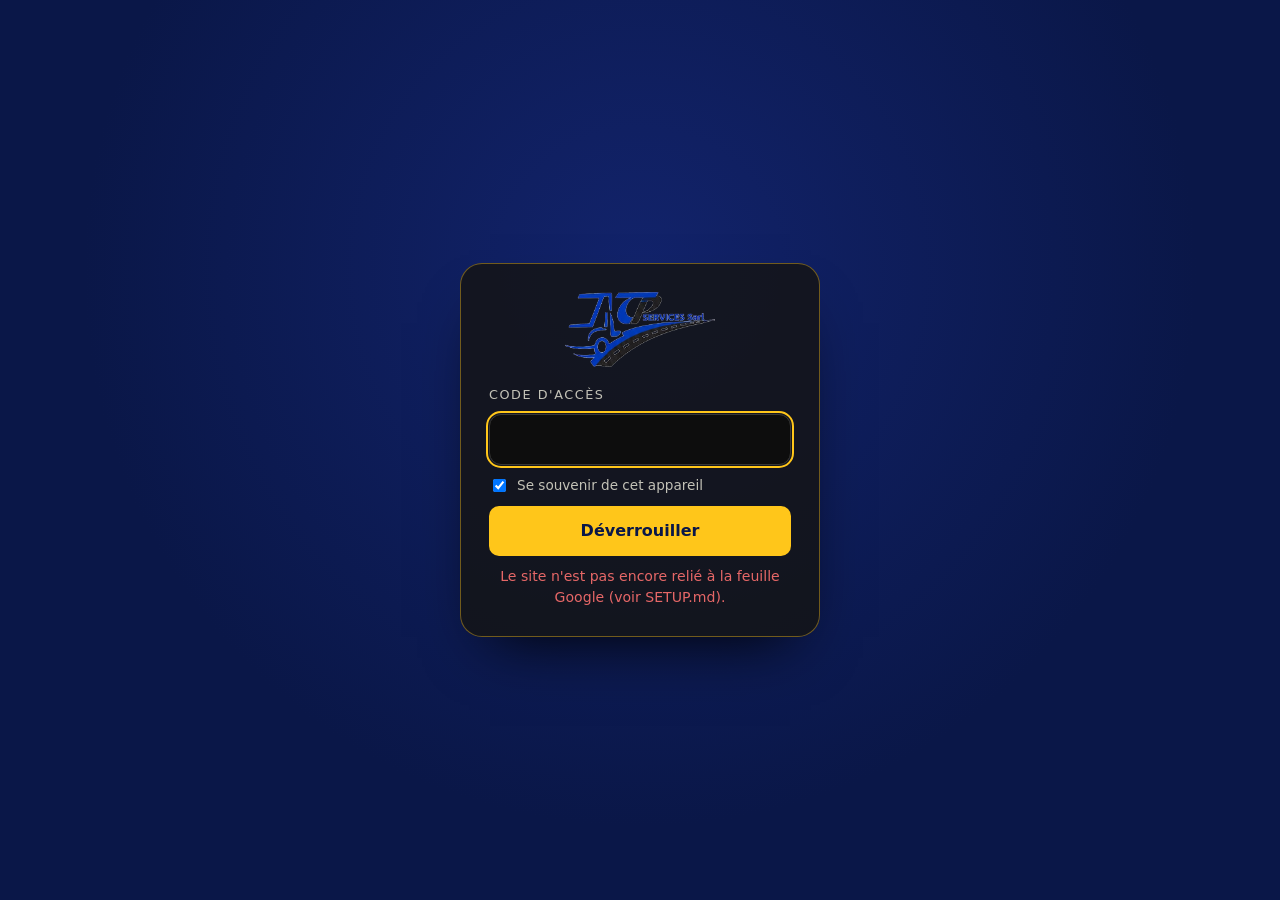
==== pit/index.html @ 0e6db852 "Tableau de bord privé + base Google Sheets : demandes de devis, statistiques anonymes (visites, lang" ====
<!DOCTYPE html>
<html lang="fr">
<head>
  <meta charset="UTF-8" />
  <meta name="viewport" content="width=device-width, initial-scale=1.0" />
  <meta name="robots" content="noindex, nofollow, noarchive" />
  <meta name="referrer" content="no-referrer" />
  <title>TP & FILS</title>
  <link rel="icon" href="../assets/img/favicon.png" />
  <link rel="stylesheet" href="pit.css?v=202611081222" />
  <style>
    :root { --brand: #1537b8; --brand-ink: #ffffff; --brand-dark: #ffc61a; --brand-ink-dark: #0a1748;
      --lock-accent: #ffc61a; --lock-accent-ink: #0a1748; --lock-glow: #12236b; }
    .lock { background: radial-gradient(circle at 50% 30%, var(--lock-glow), #0a1748 62%); }
  </style>
</head>
<body>
  <main class="lock" id="lock">
    <form class="lock__card" id="lockForm" autocomplete="on">
      <img class="lock__logo" src="../assets/img/logo-tp-services.png" alt="TP & FILS" />
      <div class="lock__ok" aria-live="polite"><i aria-hidden="true">✓</i><span id="okText" data-t="unlocked"></span></div>
      <div class="lock__fields">
      <label class="lock__label" for="key" data-t="passcode"></label>
      <input id="key" name="password" type="password" autocomplete="current-password" required minlength="8" />
      <label class="lock__remember"><input type="checkbox" id="remember" checked /> <span data-t="remember"></span></label>
      <button type="submit" class="btn btn--gold" id="unlock" data-t="unlock"></button>
      <p class="lock__msg" id="lockMsg" role="alert"></p>
      </div>
    </form>
  </main>

  <div class="app" id="app" hidden>
    <header class="bar">
      <div class="bar__brand"><img src="../assets/img/logo-tp-services-sm.png" alt="TP & FILS" style="height:40px;border-radius:8px" /><span data-t="title"></span></div>
      <div class="bar__tools">
        <div class="seg seg--lang" role="group" aria-label="Language" id="langSeg" hidden></div>
        <div class="seg" role="group" aria-label="Date range" id="range"></div>
        <button type="button" class="btn btn--ghost" id="refresh" data-t="refresh"></button>
        <a class="btn btn--ghost" id="sheetLink" target="_blank" rel="noopener" data-t="openSheet"></a>
        <button type="button" class="btn btn--ghost" id="signOut" data-t="signOut"></button>
      </div>
    </header>
    <p class="demo" id="demoNote" hidden data-t="demo"></p>

    <section class="tiles" id="tiles" aria-label="Key numbers"></section>

    <section class="panel" id="records">
      <div class="panel__head">
        <h2 data-t="recTitle"></h2>
        <div class="panel__tools">
          <div class="seg" role="group" id="recFilter"></div>
          <input type="search" id="recSearch" data-tp="search" />
        </div>
      </div>
      <div class="recs" id="recs"></div>
    </section>

    <section class="charts">
      <article class="panel chart chart--wide">
        <h2 data-t="visitorsPerDay"></h2>
        <p class="sub" id="visitorsSub"></p>
        <div class="line" id="lineChart"></div>
        <details class="tableview"><summary data-t="showTable"></summary><div id="lineTable"></div></details>
      </article>
      <div id="barCharts"></div>
    </section>

    <section class="panel" id="chat">
      <div class="panel__head">
        <h2 data-t="chatTitle"></h2>
        <label class="check"><input type="checkbox" id="onlyMissed" /> <span data-t="onlyMissed"></span></label>
      </div>
      <ul class="qs" id="qs"></ul>
    </section>

    <footer class="foot" data-t="footer"></footer>
  </div>

  <div class="tip" id="tip" role="tooltip" hidden></div>
  <div class="toast" id="toast" role="status"></div>
  <script src="strings.js?v=202611081222"></script>
  <script src="spec.js?v=202611081222"></script>
  <script src="dash.js?v=202611081222"></script>
</body>
</html>
---- pit/pit.css ----
/* Private dashboard (shared). Brand colors come from --brand / --brand-ink set in pit/index.html. Chart colors follow the reference data-viz palette (one series color, fixed status colors). */
:root {
  color-scheme: light;
  --page: #f9f9f7; --surface: #fcfcfb; --ink: #0b0b0b; --ink2: #52514e; --muted: #898781;
  --grid: #e1e0d9; --axis: #c3c2b7; --ring: rgba(11, 11, 11, .10);
  --series: #2a78d6; --series-soft: rgba(42, 120, 214, .12);
  --gold: var(--brand, #b8892c); --gold-ink: var(--brand-ink, #ffffff); --up: #006300; --down: #b42318;
  --good: #0ca30c; --warning: #fab219; --serious: #ec835a; --critical: #d03b3b;
}
@media (prefers-color-scheme: dark) {
  :root {
    color-scheme: dark;
    --page: #0d0d0d; --surface: #1a1a19; --ink: #f0efec; --ink2: #c3c2b7; --muted: #898781;
    --grid: #2c2c2a; --axis: #383835; --ring: rgba(255, 255, 255, .10);
    --series: #3987e5; --series-soft: rgba(57, 135, 229, .16);
    --gold: var(--brand-dark, var(--brand, #d4a43a)); --gold-ink: var(--brand-ink-dark, var(--brand-ink, #0b0b0b)); --up: #0ca30c; --down: #e66767;
  }
}
* { box-sizing: border-box; }
[hidden] { display: none !important; }
body { margin: 0; background: var(--page); color: var(--ink); font: 15px/1.5 system-ui, -apple-system, "Segoe UI", sans-serif; -webkit-font-smoothing: antialiased; }
h2 { font-size: 1rem; margin: 0; }
button, input, select { font: inherit; color: inherit; }
.btn { display: inline-flex; align-items: center; gap: 6px; padding: 8px 14px; border-radius: 10px; border: 1px solid var(--ring); background: var(--surface); cursor: pointer; text-decoration: none; font-weight: 600; font-size: .88rem; white-space: nowrap; }
.btn--gold { background: var(--gold); color: var(--gold-ink); border-color: transparent; }
.btn--ghost:hover { border-color: var(--gold); }
.btn--wa { background: #25d366; color: #0b0b0b; border-color: transparent; }

/* lock screen: always the brand's black and gold */
.lock { min-height: 100vh; display: grid; place-items: center; padding: 20px; background: radial-gradient(circle at 50% 30%, var(--lock-glow), #0a0a0c 60%); }
.lock__card { width: min(360px, 100%); display: grid; gap: 10px; padding: 28px; border-radius: 22px; background: rgba(20, 20, 22, .85); border: 1px solid color-mix(in srgb, var(--lock-accent) 40%, transparent); color: #f0efec; box-shadow: 0 30px 60px -30px #000; }
.lock__logo { width: 150px; border-radius: 18px; height: auto; margin: 0 auto 8px; }
.lock__label { font-size: .8rem; letter-spacing: .12em; text-transform: uppercase; color: #c3c2b7; }
.lock input[type=password] { width: 100%; padding: 12px 14px; border-radius: 12px; border: 1px solid #383835; background: #0d0d0d; color: #f0efec; font-size: 1.05rem; letter-spacing: .1em; }
.lock input[type=password]:focus { outline: 2px solid var(--lock-accent); outline-offset: 1px; }
.lock__remember { font-size: .85rem; color: #c3c2b7; display: flex; gap: 8px; align-items: center; }
.lock .btn--gold { justify-content: center; padding: 12px; font-size: 1rem; background: var(--lock-accent); color: var(--lock-accent-ink); }
.lock { transition: opacity .45s ease, transform .45s ease; }
.lock.leaving { opacity: 0; transform: scale(1.04); pointer-events: none; }
.lock__ok { display: none; justify-items: center; gap: 8px; padding: 18px 0 6px; color: var(--lock-accent); font-weight: 700; letter-spacing: .08em; text-transform: uppercase; font-size: .85rem; }
.lock__ok i { width: 64px; height: 64px; border-radius: 50%; display: grid; place-items: center; font-style: normal; font-size: 1.9rem; color: var(--lock-accent-ink); background: var(--lock-accent); box-shadow: 0 0 0 10px color-mix(in srgb, var(--lock-accent) 20%, transparent); animation: okpop .45s cubic-bezier(.2, 1.6, .4, 1); }
@keyframes okpop { from { transform: scale(.3); opacity: 0; } }
.lock__fields { display: contents; }
.lock.ok .lock__ok { display: grid; } .lock.ok .lock__fields { display: none; }
.app.entering { animation: appin .5s ease both; }
@keyframes appin { from { opacity: 0; transform: translateY(14px); } }
.lock__spin { display: inline-block; width: 14px; height: 14px; margin-right: 8px; vertical-align: -2px; border-radius: 50%; border: 2px solid rgba(11, 11, 11, .25); border-top-color: #0b0b0b; animation: spin .7s linear infinite; }
@keyframes spin { to { transform: rotate(360deg); } }
@media (prefers-reduced-motion: reduce) { .lock, .app.entering, .lock__ok i { transition: none; animation: none; } }
.lock__msg { min-height: 1.4em; margin: 0; font-size: .88rem; color: #e66767; text-align: center; }

/* layout */
.app { max-width: 1240px; margin: 0 auto; padding: 16px 16px 40px; }
.bar { display: flex; flex-wrap: wrap; gap: 12px 18px; align-items: center; justify-content: space-between; padding: 6px 0 14px; }
.bar__brand { display: flex; align-items: center; gap: 12px; } .bar__brand img { height: 44px; width: auto; display: block; }
.bar__brand span { font-weight: 700; color: var(--ink2); padding-left: 12px; border-left: 1px solid var(--axis); }
.bar__tools { display: flex; flex-wrap: wrap; gap: 8px; align-items: center; }
.seg { display: inline-flex; padding: 3px; border-radius: 11px; background: var(--surface); border: 1px solid var(--ring); }
.seg button { border: 0; background: none; padding: 6px 11px; border-radius: 8px; cursor: pointer; font-size: .85rem; font-weight: 600; color: var(--ink2); }
.seg button.on { background: var(--page); color: var(--ink); box-shadow: inset 0 0 0 1px var(--gold); }
.demo { margin: 0 0 14px; padding: 10px 14px; border-radius: 12px; background: color-mix(in srgb, var(--warning) 16%, transparent); font-size: .9rem; }
.panel { background: var(--surface); border: 1px solid var(--ring); border-radius: 18px; padding: 18px; margin-top: 16px; }
.panel__head { display: flex; flex-wrap: wrap; gap: 10px 16px; align-items: center; justify-content: space-between; margin-bottom: 12px; }
.panel__tools { display: flex; flex-wrap: wrap; gap: 8px; }
.sub { margin: 2px 0 10px; color: var(--muted); font-size: .85rem; }
.foot { margin-top: 20px; color: var(--muted); font-size: .85rem; text-align: center; }
.check { display: flex; gap: 8px; align-items: center; font-size: .88rem; color: var(--ink2); }
input[type=search] { padding: 7px 12px; border-radius: 10px; border: 1px solid var(--ring); background: var(--page); min-width: 220px; }

/* stat tiles */
.tiles { display: grid; grid-template-columns: repeat(auto-fit, minmax(170px, 1fr)); gap: 12px; }
.tile { background: var(--surface); border: 1px solid var(--ring); border-radius: 16px; padding: 14px 16px; }
.tile__label { color: var(--ink2); font-size: .82rem; font-weight: 600; }
.tile__value { font-size: 2rem; font-weight: 700; line-height: 1.15; margin-top: 4px; }
.tile__note { font-size: .8rem; color: var(--muted); margin-top: 2px; }
.tile__note .up { color: var(--up); font-weight: 600; } .tile__note .down { color: var(--down); font-weight: 600; }
.tile--alert { border-color: color-mix(in srgb, var(--warning) 70%, transparent); cursor: pointer; }

/* status chips: color + icon + label, never color alone */
.chip { display: inline-flex; align-items: center; gap: 6px; padding: 2px 10px 2px 8px; border-radius: 999px; font-size: .78rem; font-weight: 700; background: color-mix(in srgb, var(--c) 16%, transparent); }
.chip i { font-style: normal; width: 16px; height: 16px; border-radius: 50%; display: grid; place-items: center; font-size: .66rem; background: var(--c); color: #fff; }
.chip[data-k="warning"] { --c: var(--warning); } .chip[data-k="warning"] i { color: #0b0b0b; }
.chip[data-k="good"] { --c: var(--good); } .chip[data-k="muted"] { --c: var(--muted); } .chip[data-k="info"] { --c: var(--series); }
.chip[data-k="critical"] { --c: var(--critical); } .chip[data-k="serious"] { --c: var(--serious); }

/* appointment requests */
.recs { display: grid; gap: 10px; }
.rec { display: grid; grid-template-columns: 112px 1fr auto; gap: 14px; align-items: start; padding: 14px; border-radius: 14px; border: 1px solid var(--ring); background: var(--page); }
.rec__when { text-align: center; padding: 8px 6px; border-radius: 12px; border: 1px solid color-mix(in srgb, var(--gold) 45%, var(--ring)); }
.rec__when b { display: block; font-size: 1.5rem; line-height: 1.1; } .rec__when span { display: block; font-size: .76rem; color: var(--ink2); }
.rec__who { min-width: 0; }
.rec__who h3 { margin: 0 0 2px; font-size: 1rem; display: flex; flex-wrap: wrap; gap: 8px; align-items: center; }
.rec__meta { color: var(--ink2); font-size: .88rem; } .rec__meta b { color: var(--ink); font-weight: 600; }
.rec__details { margin: 6px 0 0; font-size: .86rem; color: var(--ink2); white-space: pre-wrap; }
.rec__ref { color: var(--muted); font-size: .76rem; font-variant-numeric: tabular-nums; }
.rec__actions { display: flex; flex-direction: column; gap: 6px; align-items: stretch; min-width: 170px; }
.rec__actions select { padding: 7px 10px; border-radius: 10px; border: 1px solid var(--ring); background: var(--surface); font-weight: 600; }
.badge { font-size: .72rem; font-weight: 700; padding: 1px 8px; border-radius: 6px; border: 1px solid var(--axis); color: var(--ink2); }
.empty { padding: 26px; text-align: center; color: var(--muted); }
@media (max-width: 720px) { .rec { grid-template-columns: 84px 1fr; } .rec__actions { grid-column: 1 / -1; flex-direction: row; flex-wrap: wrap; min-width: 0; } .rec__actions > * { flex: 1; } }

/* charts */
.charts { display: grid; grid-template-columns: repeat(2, minmax(0, 1fr)); gap: 0 16px; }
.chart--wide { grid-column: 1 / -1; }
@media (max-width: 820px) { .charts { grid-template-columns: 1fr; } }
.line { position: relative; height: 230px; touch-action: pan-y; }
.line svg { display: block; width: 100%; height: 100%; overflow: visible; }
.line .grid { stroke: var(--grid); stroke-width: 1; } .line .base { stroke: var(--axis); stroke-width: 1; }
.line .tick { fill: var(--muted); font-size: 11px; font-variant-numeric: tabular-nums; }
.line .path { fill: none; stroke: var(--series); stroke-width: 2; stroke-linejoin: round; stroke-linecap: round; }
.line .area { fill: var(--series-soft); }
.line .cross { stroke: var(--axis); stroke-width: 1; }
.line .dot { fill: var(--series); stroke: var(--surface); stroke-width: 2; }
.rows { display: grid; gap: 9px; }
.row { display: grid; grid-template-columns: minmax(90px, 34%) 1fr 64px; gap: 10px; align-items: center; font-size: .88rem; padding: 2px 0; border-radius: 6px; }
.row__label { overflow: hidden; text-overflow: ellipsis; white-space: nowrap; color: var(--ink2); }
.row__track { height: 12px; }
.row__bar { height: 100%; min-width: 3px; background: var(--series); border-radius: 0 4px 4px 0; }
.row__val { text-align: right; font-variant-numeric: tabular-nums; color: var(--ink); font-weight: 600; }
.row:hover .row__bar, .row:focus .row__bar { filter: brightness(1.12); }
.row:focus { outline: 2px solid var(--gold); outline-offset: 2px; }
.tableview { margin-top: 10px; font-size: .86rem; } .tableview summary { cursor: pointer; color: var(--ink2); }
.tableview table { border-collapse: collapse; margin-top: 8px; width: 100%; max-width: 420px; }
.tableview td, .tableview th { padding: 4px 8px; border-bottom: 1px solid var(--grid); text-align: left; font-variant-numeric: tabular-nums; }
.tableview td + td, .tableview th + th { text-align: right; }

/* chatbot questions */
.qs { list-style: none; margin: 0; padding: 0; display: grid; gap: 6px; max-height: 420px; overflow: auto; }
.qs li { display: grid; grid-template-columns: 1fr auto; gap: 4px 12px; padding: 9px 12px; border-radius: 10px; background: var(--page); border: 1px solid var(--ring); }
.qs q { quotes: "\201C" "\201D"; } .qs time { color: var(--muted); font-size: .78rem; font-variant-numeric: tabular-nums; }

/* tooltip + toast */
.tip { position: fixed; z-index: 50; pointer-events: none; padding: 8px 10px; border-radius: 10px; background: var(--surface); border: 1px solid var(--ring); box-shadow: 0 10px 24px -12px rgba(0, 0, 0, .5); font-size: .82rem; color: var(--ink2); }
.tip strong { display: block; color: var(--ink); font-size: 1rem; }
.toast { position: fixed; left: 50%; bottom: 20px; transform: translateX(-50%) translateY(30px); opacity: 0; transition: .25s; padding: 10px 16px; border-radius: 12px; background: var(--ink); color: var(--page); font-weight: 600; font-size: .9rem; pointer-events: none; }
.toast.show { opacity: 1; transform: translateX(-50%); }

/* shared-engine extras */
.rec__score { font-size: 1.5rem; font-weight: 800; line-height: 1.1; }
.reveal { font-variant-numeric: tabular-nums; border-bottom: 1px dashed var(--muted); cursor: pointer; }
.reveal.shown { border-bottom: 0; cursor: text; user-select: all; }
.seg--lang button { min-width: 38px; }
.flag { color: var(--down); font-weight: 600; }
.charts .chart:not(.chart--wide) { min-width: 0; }
#barCharts { display: contents; }
#barCharts > .chart:last-child:nth-child(odd) { grid-column: 1 / -1; }
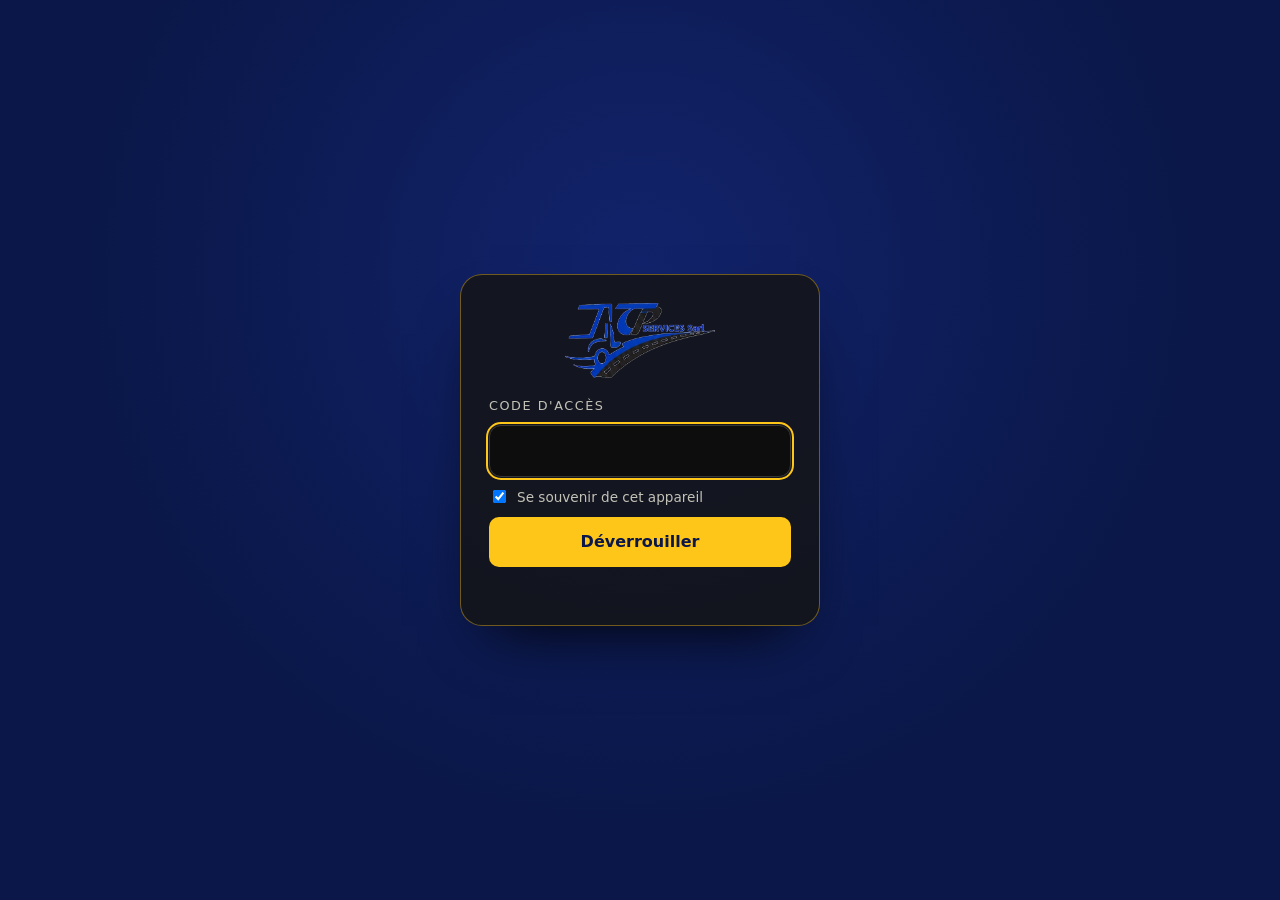
==== commit 1e3af829: "Connect the Google Sheet backend Co-Authored-By: Claude Opus 5.5 <noreply@anthropic.com>" ====
--- a/pit/index.html
+++ b/pit/index.html
@@ -7,7 +7,7 @@
   <meta name="referrer" content="no-referrer" />
   <title>TP & FILS</title>
   <link rel="icon" href="../assets/img/favicon.png" />
-  <link rel="stylesheet" href="pit.css?v=202611081222" />
+  <link rel="stylesheet" href="pit.css?v=202611081236" />
   <style>
     :root { --brand: #1537b8; --brand-ink: #ffffff; --brand-dark: #ffc61a; --brand-ink-dark: #0a1748;
       --lock-accent: #ffc61a; --lock-accent-ink: #0a1748; --lock-glow: #12236b; }
@@ -78,8 +78,8 @@
 
   <div class="tip" id="tip" role="tooltip" hidden></div>
   <div class="toast" id="toast" role="status"></div>
-  <script src="strings.js?v=202611081222"></script>
-  <script src="spec.js?v=202611081222"></script>
-  <script src="dash.js?v=202611081222"></script>
+  <script src="strings.js?v=202611081236"></script>
+  <script src="spec.js?v=202611081236"></script>
+  <script src="dash.js?v=202611081236"></script>
 </body>
 </html>
